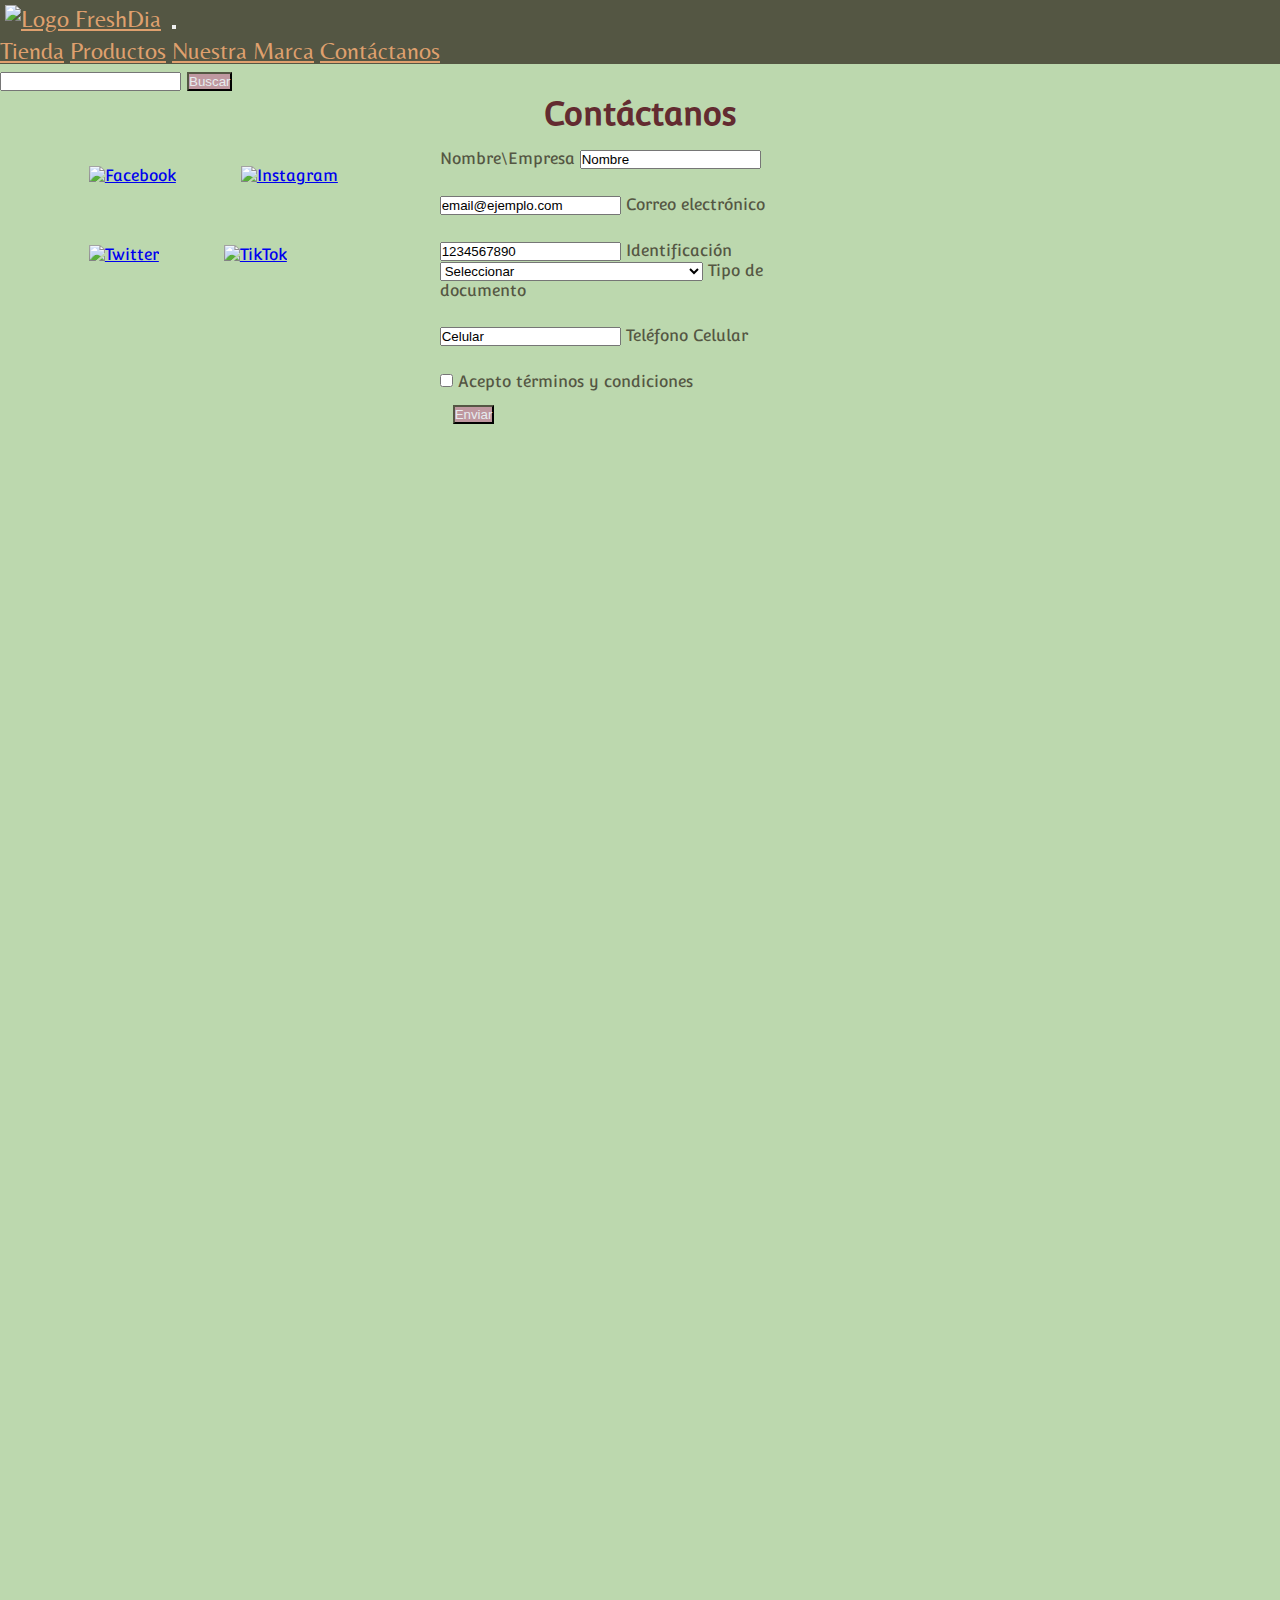
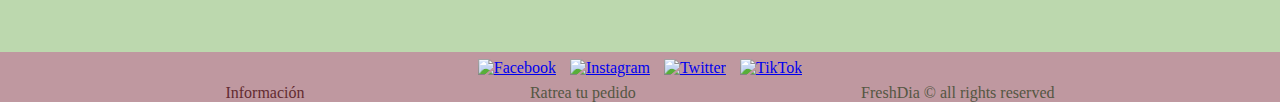
==== pages/contactanos.html @ ac5b518b "entrega 2 proyecto final" ====
<!DOCTYPE html>
<html lang="en">

<head>
    <meta charset="UTF-8">
    <meta http-equiv="X-UA-Compatible" content="IE=edge">
    <meta name="viewport" content="width=device-width, initial-scale=1.0">
    <link rel="shortcut icon"
        href="https://res.cloudinary.com/dodvy1su7/image/upload/v1683426643/ProyectoFreshFood/2-removebg-preview_wzztqs.png">
    <!-- bootstrap -->
    <link href="https://cdn.jsdelivr.net/npm/bootstrap@5.3.0-alpha3/dist/css/bootstrap.min.css" rel="stylesheet"
        integrity="sha384-KK94CHFLLe+nY2dmCWGMq91rCGa5gtU4mk92HdvYe+M/SXH301p5ILy+dN9+nJOZ" crossorigin="anonymous">
    <!-- mi estilo -->
    <link rel="stylesheet" href="../css/style.css">
    <title>Contáctanos</title>
</head>

<body>
    <header class="header">
        <nav class="header__nav-flex">

            <!-- barra de navegación de contactanos -->
            <nav class="navbar navbar-expand-lg" style="background-color: #545643;">
                <div class="container-fluid">
                    <a class="navbar-brand" href="../index.html"><img class="header__logo"
                            src="https://res.cloudinary.com/dodvy1su7/image/upload/v1683426643/ProyectoFreshFood/1_hsk1yc.png"
                            alt="Logo FreshDia"></a>
                    <button class="navbar-toggler" type="button" data-bs-toggle="collapse"
                        data-bs-target="#navbarNavAltMarkup" aria-controls="navbarNavAltMarkup" aria-expanded="false"
                        aria-label="Toggle navigation">
                        <span class="navbar-toggler-icon"></span>
                    </button>
                    <div class="collapse navbar-collapse" id="navbarNavAltMarkup">
                        <div class="navbar-nav">
                            <a class="nav-link" href="../pages/tienda.html">Tienda</a>
                            <a class="nav-link" href="../pages/productos.html">Productos</a>
                            <a class="nav-link" href="../pages/nuestra_marca.html">Nuestra Marca</a>
                            <a class="nav-link" href="../pages/contactanos.html">Contáctanos</a>
                        </div>
                    </div>
                </div>
            </nav>
            <form class="header__busqueda" action="" method="get">
                <input type="search" name="busqueda">
                <button type="submit" class="btn btn-primary main__boton">Buscar</button>
            </form>
    </header>
    <main class="main">
        <h1 class="main__encabezado">Contáctanos</h1>
        <section class="main__seccion">
            <div class="main__conection">
                <div class="main__contacto">
                    <div>
                        <a href="https://www.facebook.com/"><img class="main__comun"
                                src="https://res.cloudinary.com/dodvy1su7/image/upload/v1682727287/items/Facebook_ozbxiu.png"
                                alt="Facebook"></a>
                        <a href="https://www.instagram.com/"><img class="main__comun"
                                src="https://res.cloudinary.com/dodvy1su7/image/upload/v1682727287/items/Instagram_kz6r7f.png"
                                alt="Instagram"></a>
                    </div>
                    <div>
                        <a href="https://twitter.com/"><img class="main__comun"
                                src="https://res.cloudinary.com/dodvy1su7/image/upload/v1682727287/items/Twitter_o2ix3b.png"
                                alt="Twitter"></a>
                        <a href="https://www.tiktok.com/"><img class="main__comun"
                                src="https://res.cloudinary.com/dodvy1su7/image/upload/v1682727287/items/TikTok_dowfgg.png"
                                alt="TikTok"></a>
                    </div>
                </div>

                <div class="main__formulario">

                    <form class="main__display" action="#" method="get">
                        <div class="main__parte">
                            <form class="form-floating">
                                <label for="Nombre">Nombre\Empresa</label>
                                <input type="text" class="form-control" id="Nombre" placeholder="aaaaaaaaaaaaaaaa"
                                    value="Nombre">  
                            </form>
                        </div>
                        <div class="main__parte">
                            <form class="form-floating">
                                <input type="email" class="form-control" id="Correo" placeholder="name@example.com"
                                    value="email@ejemplo.com">
                                <label for="Correo">Correo electrónico</label>
                            </form>
                        </div>
                        <div class="main__parte">
                            <div class="row g-2">
                                <div class="col-md">
                                    <div class="form-floating">
                                        <input type="number" class="form-control" id="ID" placeholder="0000000000"
                                            value="1234567890">
                                        <label for="ID">Identificación</label>
                                    </div>
                                </div>
                                <div class="col-md">
                                    <div class="form-floating">
                                        <select class="form-select" id="floatingSelectGrid">
                                            <option selected>Seleccionar</option>
                                            <option value="1">Cedula de Ciudadanía (C.C)</option>
                                            <option value="2">Número de Identificación Tributaria (NIT) </option>
                                            <option value="3">Cédula de Extranjería (C.E)</option>
                                        </select>
                                        <label for="floatingSelectGrid">Tipo de documento</label>
                                    </div>
                                </div>
                            </div>

                        </div>
                        <div class="main__parte">
                            <form class="form-floating">
                                <input type="tel" class="form-control" id="floatingInputValue" placeholder="Telefono"
                                    value="Celular">
                                <label for="floatingInputValue">Teléfono Celular</label>
                            </form>
                        </div>
                        <div class="main__parte">
                            <div class="form-check">
                                <input class="form-check-input" type="checkbox" value="" id="flexCheckDefault">
                                <label class="form-check-label" for="flexCheckDefault">
                                    Acepto términos y condiciones
                                </label>
                            </div>
                            <div class="main__parte">
                                <button type="submit" class="btn btn-primary main__boton">Enviar</button>
                            </div>
                            
                    </form>
                </div>
                </form>
            </div>
            <div>
                <iframe class="main__gif" src="https://giphy.com/embed/8JNmK2TcgnkiZAjHcG" width="480" height="270"
                    frameBorder="0" class="giphy-embed" allowFullScreen></iframe>
                <iframe class="main__gif" src="https://giphy.com/embed/zqtOYPQZ8Kb5pMlH8p" width="480" height="480"
                    frameBorder="0" class="giphy-embed" allowFullScreen></iframe>

            </div>
            </div>
        </section>

    </main>
    <footer class="footer">
        <section class="footer__foot">
            <!-- acceso a redes sociales por footer -->
            <div class="footer__social">
                <div><a href="https://www.facebook.com/"><img class="footer__redes"
                            src="https://res.cloudinary.com/dodvy1su7/image/upload/v1682727287/items/Facebook_ozbxiu.png"
                            alt="Facebook"></a>
                </div>
                <div><a href="https://www.instagram.com/"><img class="footer__redes"
                            src="https://res.cloudinary.com/dodvy1su7/image/upload/v1682727287/items/Instagram_kz6r7f.png"
                            alt="Instagram"></a></div>
                <div><a href="https://twitter.com/"><img class="footer__redes"
                            src="https://res.cloudinary.com/dodvy1su7/image/upload/v1682727287/items/Twitter_o2ix3b.png"
                            alt="Twitter"></a></div>
                <div><a href="https://www.tiktok.com/"><img class="footer__redes"
                            src="https://res.cloudinary.com/dodvy1su7/image/upload/v1682727287/items/TikTok_dowfgg.png"
                            alt="TikTok"></a></div>
            </div>
            <!-- terminos y condiciones -->
            <div class="footer__pie">
                <p><a href="./productos.html">Información</a></p>
                <p>Ratrea tu pedido</p>
                <p>FreshDia &copy all rights reserved</p>

            </div>
        </section>
        <!-- bootstrap -->
        <script src="https://cdn.jsdelivr.net/npm/bootstrap@5.3.0-alpha3/dist/js/bootstrap.bundle.min.js"
            integrity="sha384-ENjdO4Dr2bkBIFxQpeoTz1HIcje39Wm4jDKdf19U8gI4ddQ3GYNS7NTKfAdVQSZe" crossorigin="anonymous">
            </script>
</body>

</html>
---- css/style.css ----
@import url("https://fonts.googleapis.com/css2?family=Belleza&family=Convergence&display=swap");
* {
  margin: 0;
  padding: 0;
  box-sizing: border-box; }

.flextend {
  display: flex;
  justify-content: space-evenly; }

.centrar, .main__encabezado, .main__eslogan, .main__pedido, .main__posicion {
  text-align: center;
  padding: 4px; }

.justificar, .main__parrafo {
  text-align: justify;
  padding: 5px; }

.main__encabezado {
  font-weight: bolder;
  color: #632B30; }

.header {
  font-family: "Belleza", sans-serif;
  font-size: x-large; }
  .header a {
    color: #DFA06E; }
  .header__logo {
    width: 88px;
    margin: 5px; }
    .header__logo:hover {
      transform: scale(1.13);
      transition: 0.25s; }
  .header__busqueda {
    background-color: #BCD8AE; }

@media (max-width: 720px) {
  .header {
    font-size: medium; } }

.main {
  background-color: #BCD8AE;
  font-family: "Convergence", sans-serif;
  color: #545643; }
  .main__encabezado {
    color: #632B30; }
  .main__images {
    display: flex;
    justify-content: space-around; }
  .main__galeria {
    width: 30%; }
  .main__eslogan {
    font-style: italic; }
  .main__enlace {
    font-weight: bolder;
    padding: 10px; }
    .main__enlace a {
      color: #632B30;
      text-decoration: none; }
  .main__boton {
    background-color: #BF98A0;
    border-color: #545643;
    color: #e7ecef; }
    .main__boton:hover {
      background-color: #DFA06E;
      transform: scale(1.13); }

@media (max-width: 720px) {
  .main {
    font-size: medium; } }

.main__pad {
  padding-bottom: 15px; }

.main__imagenes {
  width: 80%; }

.main .salto {
  animation: bounce-in-top 1.1s both; }

@keyframes bounce-in-top {
  0% {
    -webkit-transform: translateY(-500px);
    transform: translateY(-500px);
    -webkit-animation-timing-function: ease-in;
    animation-timing-function: ease-in;
    opacity: 0; }
  38% {
    -webkit-transform: translateY(0);
    transform: translateY(0);
    -webkit-animation-timing-function: ease-out;
    animation-timing-function: ease-out;
    opacity: 1; }
  55% {
    -webkit-transform: translateY(-65px);
    transform: translateY(-65px);
    -webkit-animation-timing-function: ease-in;
    animation-timing-function: ease-in; }
  72% {
    -webkit-transform: translateY(0);
    transform: translateY(0);
    -webkit-animation-timing-function: ease-out;
    animation-timing-function: ease-out; }
  81% {
    -webkit-transform: translateY(-28px);
    transform: translateY(-28px);
    -webkit-animation-timing-function: ease-in;
    animation-timing-function: ease-in; }
  90% {
    -webkit-transform: translateY(0);
    transform: translateY(0);
    -webkit-animation-timing-function: ease-out;
    animation-timing-function: ease-out; }
  95% {
    -webkit-transform: translateY(-8px);
    transform: translateY(-8px);
    -webkit-animation-timing-function: ease-in;
    animation-timing-function: ease-in; }
  100% {
    -webkit-transform: translateY(0);
    transform: translateY(0);
    -webkit-animation-timing-function: ease-out;
    animation-timing-function: ease-out; } }

@media (max-width: 720px) {
  .row {
    flex-direction: column;
    align-content: center; } }

.main__pflex {
  display: flex;
  justify-content: space-between;
  flex-wrap: wrap;
  font-size: medium;
  text-align: justify; }

.main__section {
  width: 30%; }

.main__productos {
  width: 100%;
  padding-bottom: 5px; }

.main__pfirst {
  padding-left: 5px; }

.main__center {
  padding: 5px; }

.main__plast {
  padding-right: 5px; }

.main .entrada {
  animation: swirl-in-fwd 0.6s ease-out both; }

@keyframes swirl-in-fwd {
  0% {
    -webkit-transform: rotate(-540deg) scale(0);
    transform: rotate(-540deg) scale(0);
    opacity: 0; }
  100% {
    -webkit-transform: rotate(0) scale(1);
    transform: rotate(0) scale(1);
    opacity: 1; } }

@media (max-width: 720px) {
  .main__pflex {
    flex-direction: column;
    align-content: center; }
  .main__section {
    width: 100%; } }

.main__container {
  display: grid;
  grid-template-columns: 1fr 1fr 1fr;
  grid-template-rows: 0.25fr 1fr 1fr;
  gap: 5px 5px;
  grid-auto-flow: row;
  grid-template-areas: "main__marca main__marca main__marca" "main__imagen main__texto main__video" "main__imagen main__texto main__video";
  align-items: stretch;
  justify-items: center; }

.main__marca {
  grid-area: main__marca;
  display: flex;
  align-items: center;
  justify-content: center; }

.main__logo {
  width: 10%; }

.main__imagen {
  grid-area: main__imagen; }

.main__veg {
  margin-left: 10px;
  width: 90%; }
  .main__veg:hover {
    transform: scale(1.08); }

.main__texto {
  grid-area: main__texto;
  padding-bottom: 15px; }

.main__video {
  grid-area: main__video; }
  .main__video .unvideo {
    width: 100%; }

@media (max-width: 720px) {
  .main__container {
    display: flex;
    flex-direction: column; } }

.main__conection {
  display: grid;
  grid-template-columns: repeat(3, 1fr);
  grid-template-rows: repeat(2, 1fr);
  grid-column-gap: 0px;
  grid-row-gap: 0px;
  justify-items: center; }

.main__contacto {
  grid-area: 1 / 1 / 3 / 2; }

.main__formulario {
  grid-area: 1 / 2 / 3 / 3; }

.main__parte {
  padding: 13px; }

.main__gif {
  grid-area: 1 / 3 / 3 / 4;
  width: 50%; }

.main__comun {
  width: 120px;
  padding: 10px;
  margin: 20px; }
  .main__comun:hover {
    transform: scale(1.13); }

@media (max-width: 769px) {
  .main__conection {
    display: flex;
    flex-direction: column; }
  .main__formulario {
    width: 500px;
    margin-left: 15px; } }

@media (max-width: 415px) {
  .main__conection {
    display: flex;
    flex-direction: column-reverse; }
  .main__formulario {
    width: 80%; } }

.footer {
  background-color: #BF98A0; }
  .footer__foot {
    justify-content: center; }
  .footer__social {
    display: flex;
    justify-content: center; }
  .footer__redes {
    width: 45px;
    margin: 7px; }
  .footer__pie {
    display: flex;
    flex-direction: row;
    justify-content: space-evenly;
    color: #545643; }
    .footer__pie a {
      text-decoration: none;
      color: #632B30; }

@media (max-width: 720px) {
  .footer__pie {
    flex-direction: column; } }
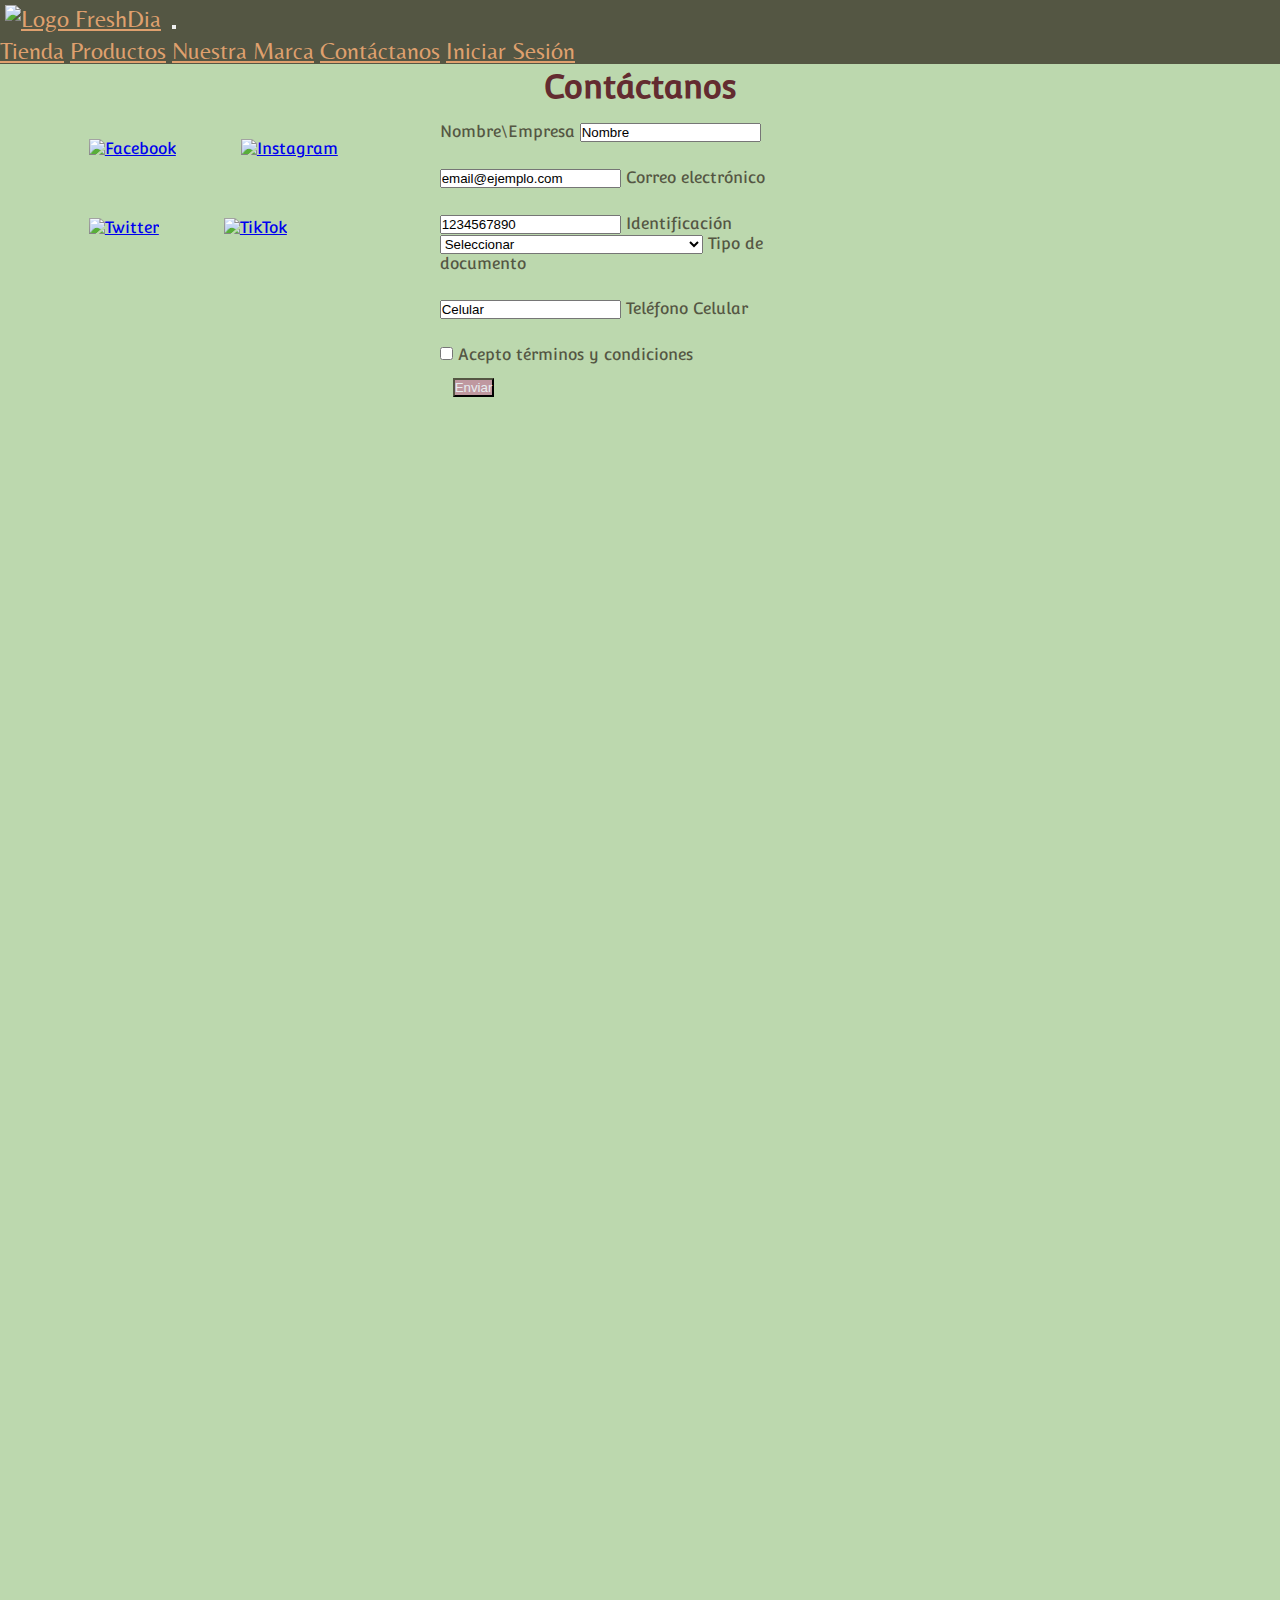
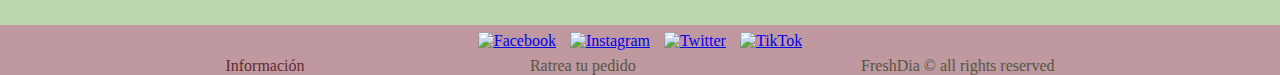
==== commit f8aa4977: "preinicio pagina sesion" ====
--- a/pages/contactanos.html
+++ b/pages/contactanos.html
@@ -36,14 +36,11 @@
                             <a class="nav-link" href="../pages/productos.html">Productos</a>
                             <a class="nav-link" href="../pages/nuestra_marca.html">Nuestra Marca</a>
                             <a class="nav-link" href="../pages/contactanos.html">Contáctanos</a>
+                            <a class="nav-link" href="../pages/sesion.html">Iniciar Sesión</a>
                         </div>
                     </div>
                 </div>
             </nav>
-            <form class="header__busqueda" action="" method="get">
-                <input type="search" name="busqueda">
-                <button type="submit" class="btn btn-primary main__boton">Buscar</button>
-            </form>
     </header>
     <main class="main">
         <h1 class="main__encabezado">Contáctanos</h1>
@@ -167,6 +164,8 @@
 
             </div>
         </section>
+    </footer>
+        <script src="../archivosjs/contactanos.js"></script>
         <!-- bootstrap -->
         <script src="https://cdn.jsdelivr.net/npm/bootstrap@5.3.0-alpha3/dist/js/bootstrap.bundle.min.js"
             integrity="sha384-ENjdO4Dr2bkBIFxQpeoTz1HIcje39Wm4jDKdf19U8gI4ddQ3GYNS7NTKfAdVQSZe" crossorigin="anonymous">
--- a/css/style.css
+++ b/css/style.css
@@ -74,6 +74,14 @@
 
 .main__imagenes {
   width: 80%; }
+
+.main__ninput {
+  width: 10%; }
+
+.main__forms {
+  display: flex;
+  align-items: center;
+  justify-content: center; }
 
 .main .salto {
   animation: bounce-in-top 1.1s both; }
@@ -125,7 +133,11 @@
 @media (max-width: 720px) {
   .row {
     flex-direction: column;
-    align-content: center; } }
+    align-content: center; }
+  .main__ninput {
+    width: 100%; }
+  .main__forms {
+    display: block; } }
 
 .main__pflex {
   display: flex;
@@ -279,3 +291,18 @@
 @media (max-width: 720px) {
   .footer__pie {
     flex-direction: column; } }
+
+.main__login {
+  display: flex;
+  flex-direction: column;
+  padding: 10px;
+  height: 1000px; }
+
+.main .input_sesion {
+  width: 30%; }
+
+@media (max-width: 720px) {
+  .main__login {
+    height: 720px; }
+  .main .input_sesion {
+    width: 100%; } }
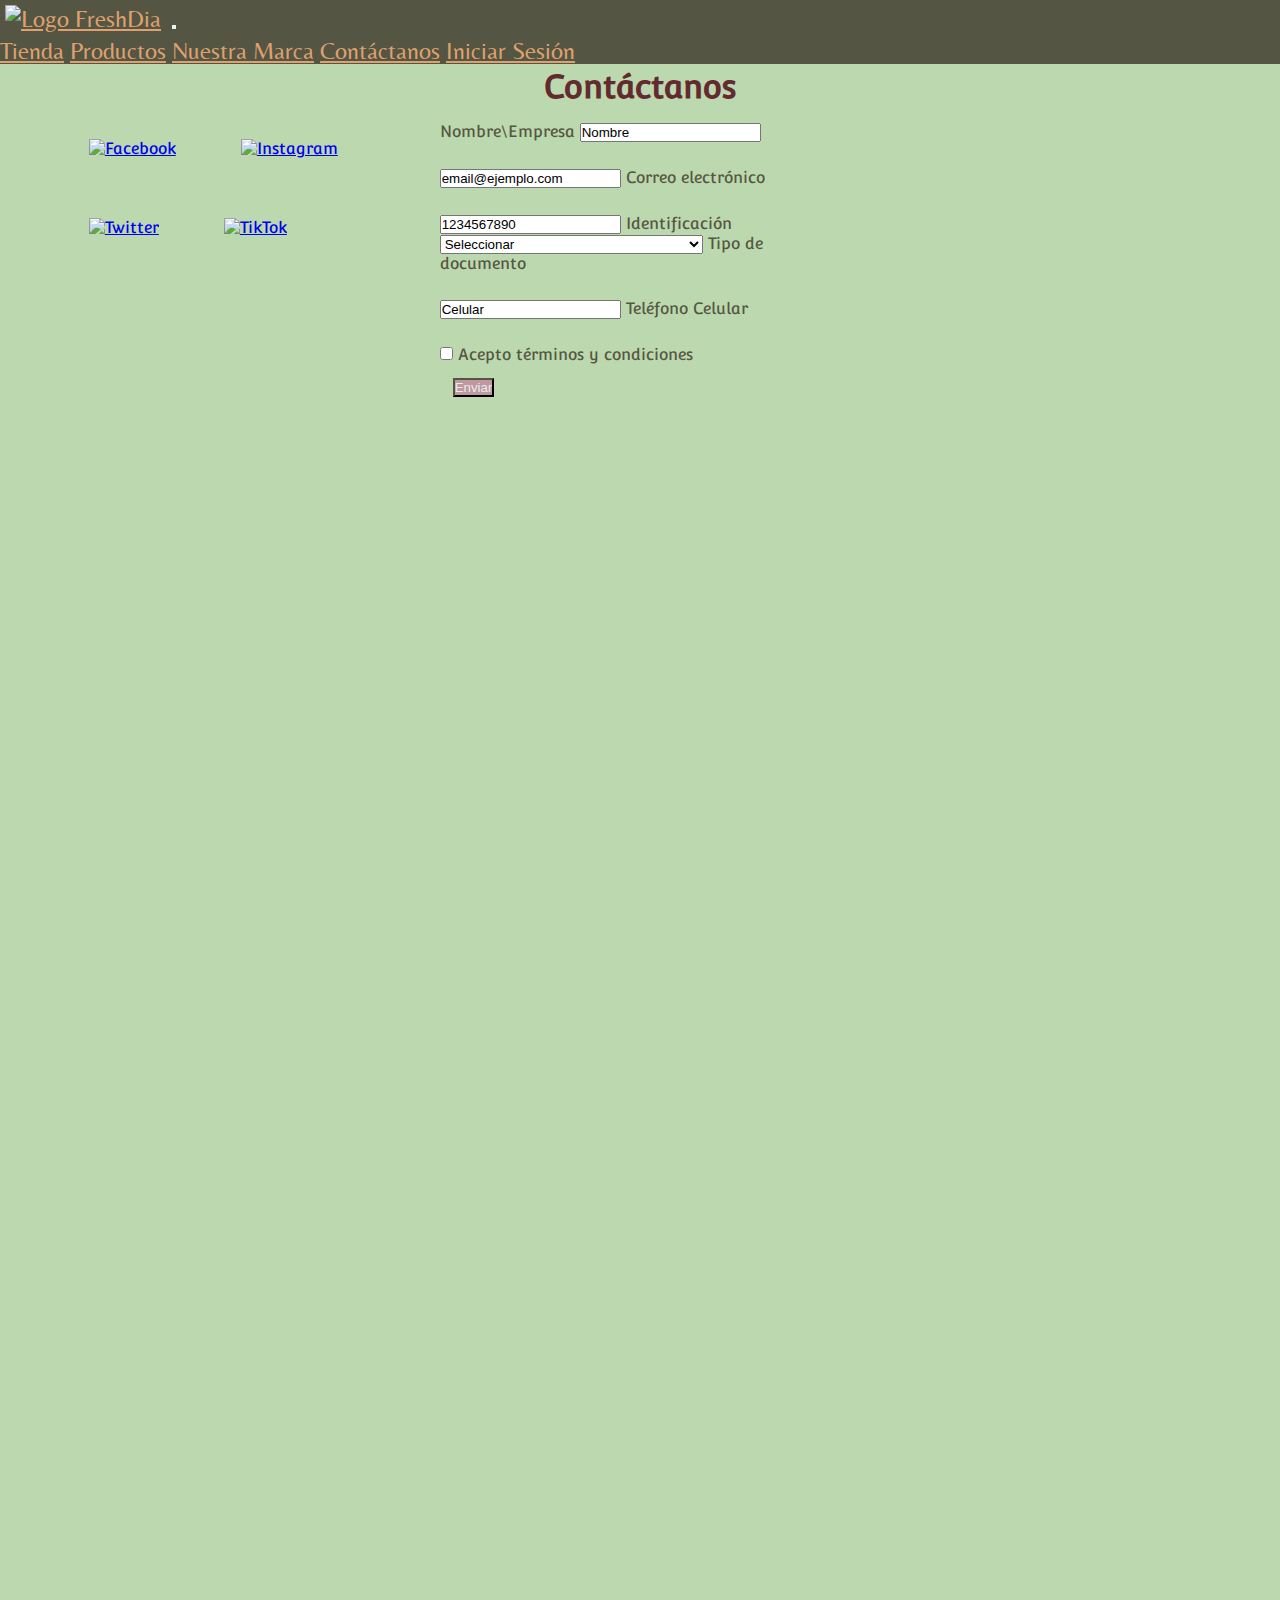
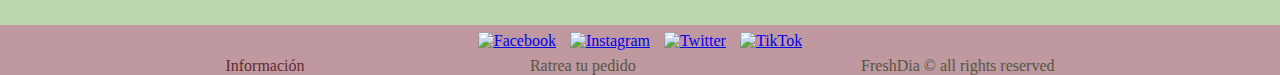
==== commit 9b497528: "formulario y sesion" ====
--- a/pages/contactanos.html
+++ b/pages/contactanos.html
@@ -67,7 +67,7 @@
 
                 <div class="main__formulario">
 
-                    <form class="main__display" action="#" method="get">
+                    <form id="formulario" class="main__display" action="#" method="get">
                         <div class="main__parte">
                             <form class="form-floating">
                                 <label for="Nombre">Nombre\Empresa</label>
@@ -120,7 +120,7 @@
                                 </label>
                             </div>
                             <div class="main__parte">
-                                <button type="submit" class="btn btn-primary main__boton">Enviar</button>
+                                <input type="submit" value="Enviar" class="btn btn-primary main__boton"></input>
                             </div>
                             
                     </form>
--- a/css/style.css
+++ b/css/style.css
@@ -301,8 +301,13 @@
 .main .input_sesion {
   width: 30%; }
 
+.main__titulo {
+  height: 720px; }
+
 @media (max-width: 720px) {
   .main__login {
     height: 720px; }
   .main .input_sesion {
-    width: 100%; } }
+    width: 100%; }
+  .main__titulo {
+    height: 200px; } }
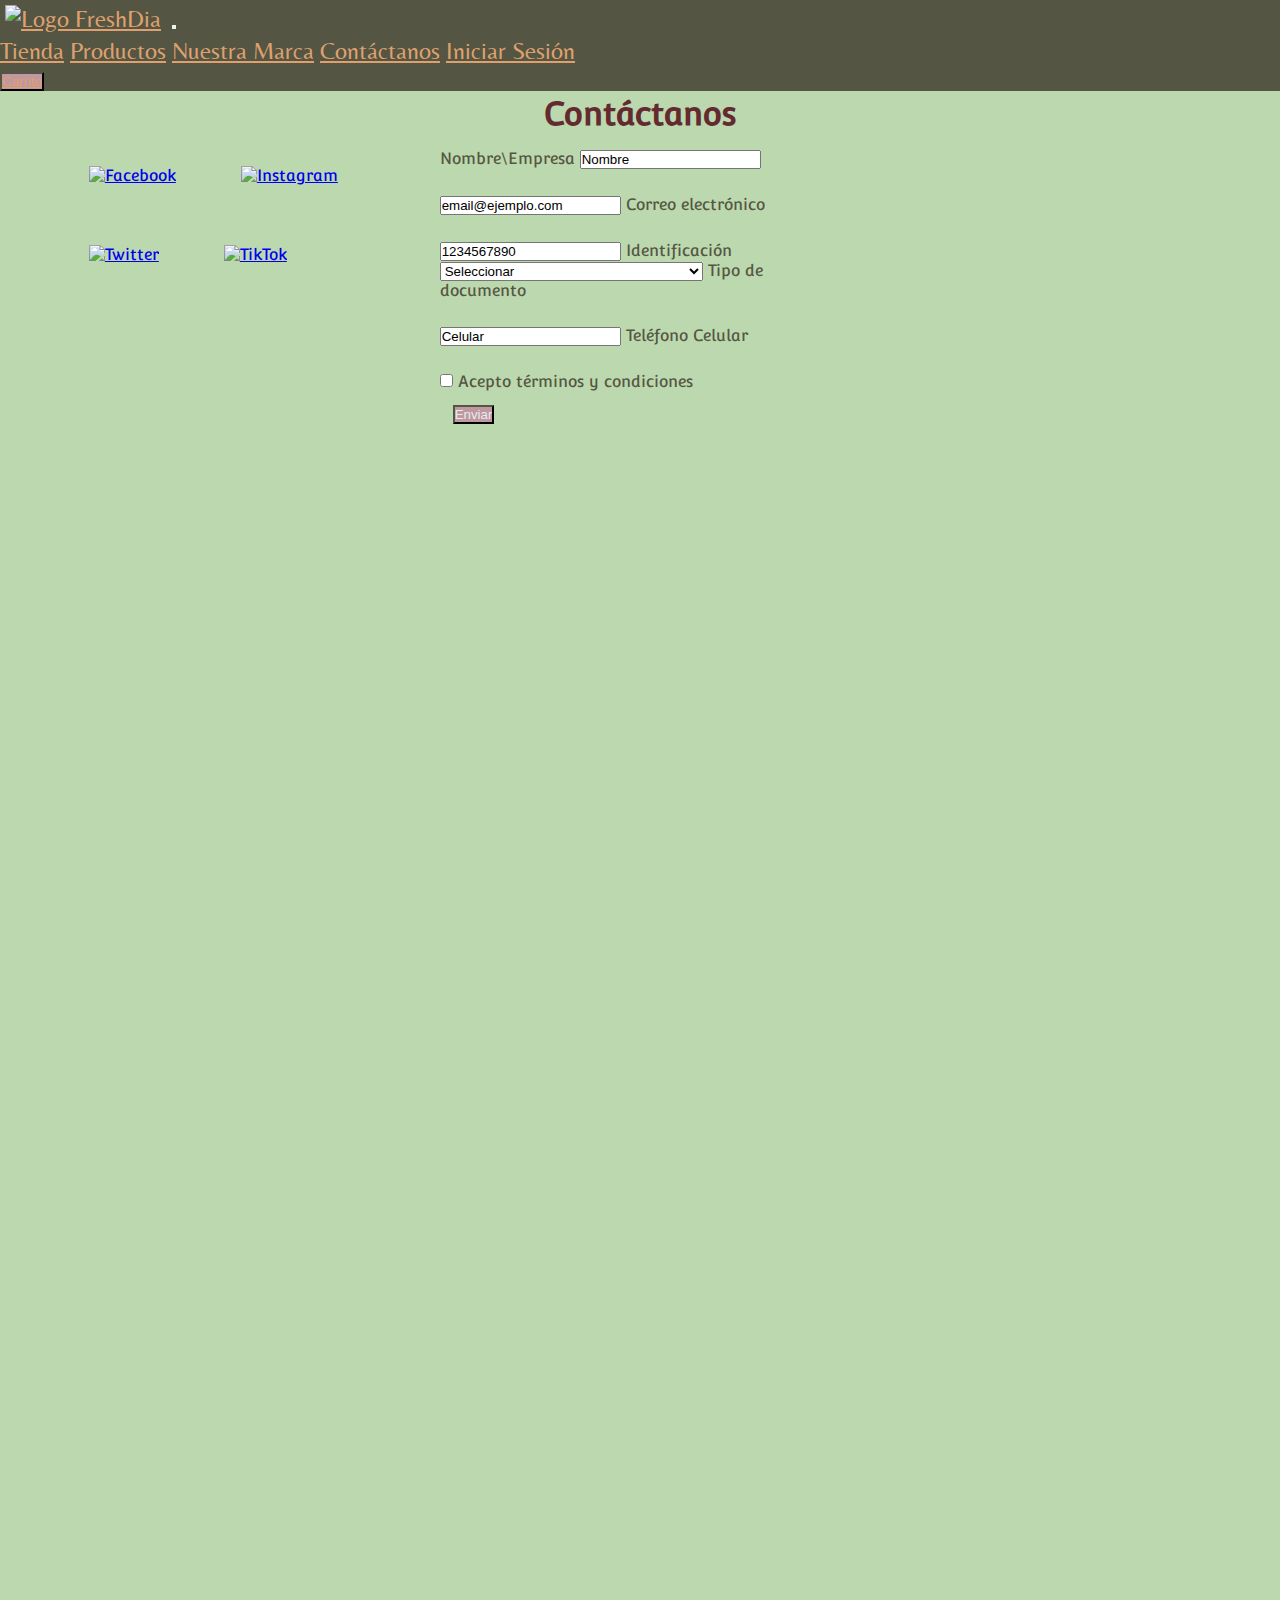
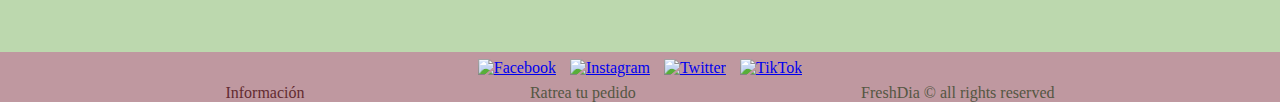
==== commit ce6b94d6: "prentrega 3" ====
--- a/pages/contactanos.html
+++ b/pages/contactanos.html
@@ -38,6 +38,7 @@
                             <a class="nav-link" href="../pages/contactanos.html">Contáctanos</a>
                             <a class="nav-link" href="../pages/sesion.html">Iniciar Sesión</a>
                         </div>
+                        <button id="buttonCarro" class="main__boton"><a class="nav-link" href="../pages/tienda.html">Carrito</a></button>
                     </div>
                 </div>
             </nav>
@@ -165,7 +166,6 @@
             </div>
         </section>
     </footer>
-        <script src="../archivosjs/contactanos.js"></script>
         <!-- bootstrap -->
         <script src="https://cdn.jsdelivr.net/npm/bootstrap@5.3.0-alpha3/dist/js/bootstrap.bundle.min.js"
             integrity="sha384-ENjdO4Dr2bkBIFxQpeoTz1HIcje39Wm4jDKdf19U8gI4ddQ3GYNS7NTKfAdVQSZe" crossorigin="anonymous">
--- a/css/style.css
+++ b/css/style.css
@@ -85,6 +85,17 @@
 
 .main .salto {
   animation: bounce-in-top 1.1s both; }
+
+.main .compra {
+  display: flex;
+  flex-direction: column;
+  align-items: center; }
+
+.main .compra_imagen {
+  height: 200px; }
+
+.main .compra_informacion {
+  padding: 5px; }
 
 @keyframes bounce-in-top {
   0% {
@@ -292,11 +303,20 @@
   .footer__pie {
     flex-direction: column; } }
 
+.main__sesion {
+  display: flex; }
+
 .main__login {
   display: flex;
   flex-direction: column;
   padding: 10px;
-  height: 1000px; }
+  height: 500px; }
+
+.main__registro {
+  display: flex;
+  flex-direction: column;
+  padding: 10px;
+  height: 500px; }
 
 .main .input_sesion {
   width: 30%; }
